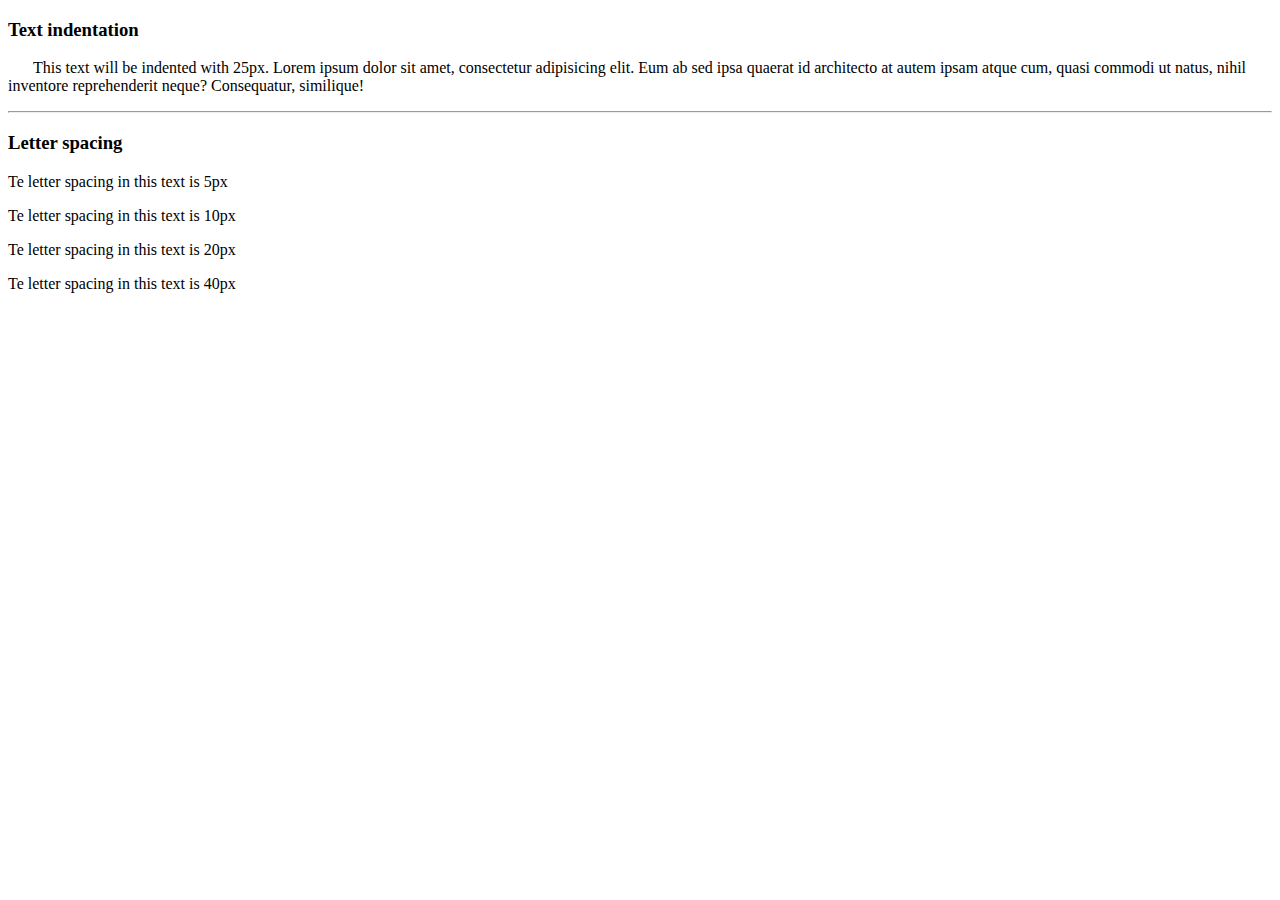
==== semantic2.html @ f25b3c55 "more css notes" ====
<!DOCTYPE html>
<html lang="en">
<head>
    <meta charset="UTF-8">
    <meta http-equiv="X-UA-Compatible" content="IE=edge">
    <meta name="viewport" content="width=device-width, initial-scale=1.0">
    <title>CSS Text Continued</title>
    <style>
        #para1{
            text-indent: 25px;
        }
        #para2{ letter-spacing: 5px;}
        #para3{ letter-spacing: 10px;}
        #para4{ letter-spacing: 20px;}
        #para5{ letter-spacing: 40px;}
    </style>
</head>
<body>


    <section>
        <h3> Text indentation</h3>
        <p id="para1"> This text will be indented with 25px. Lorem ipsum dolor sit amet, consectetur adipisicing elit. Eum ab sed ipsa quaerat id architecto at autem ipsam atque cum, quasi commodi ut natus, nihil inventore reprehenderit neque? Consequatur, similique!</p>


    </section>
    <hr>
    <section>
        <h3> Letter spacing </h3>
        <p> Te letter spacing in this text is 5px</p>
        <p> Te letter spacing in this text is 10px</p>
        <p> Te letter spacing in this text is 20px</p>
        <p> Te letter spacing in this text is 40px</p>
    </section>

</body>
</html>
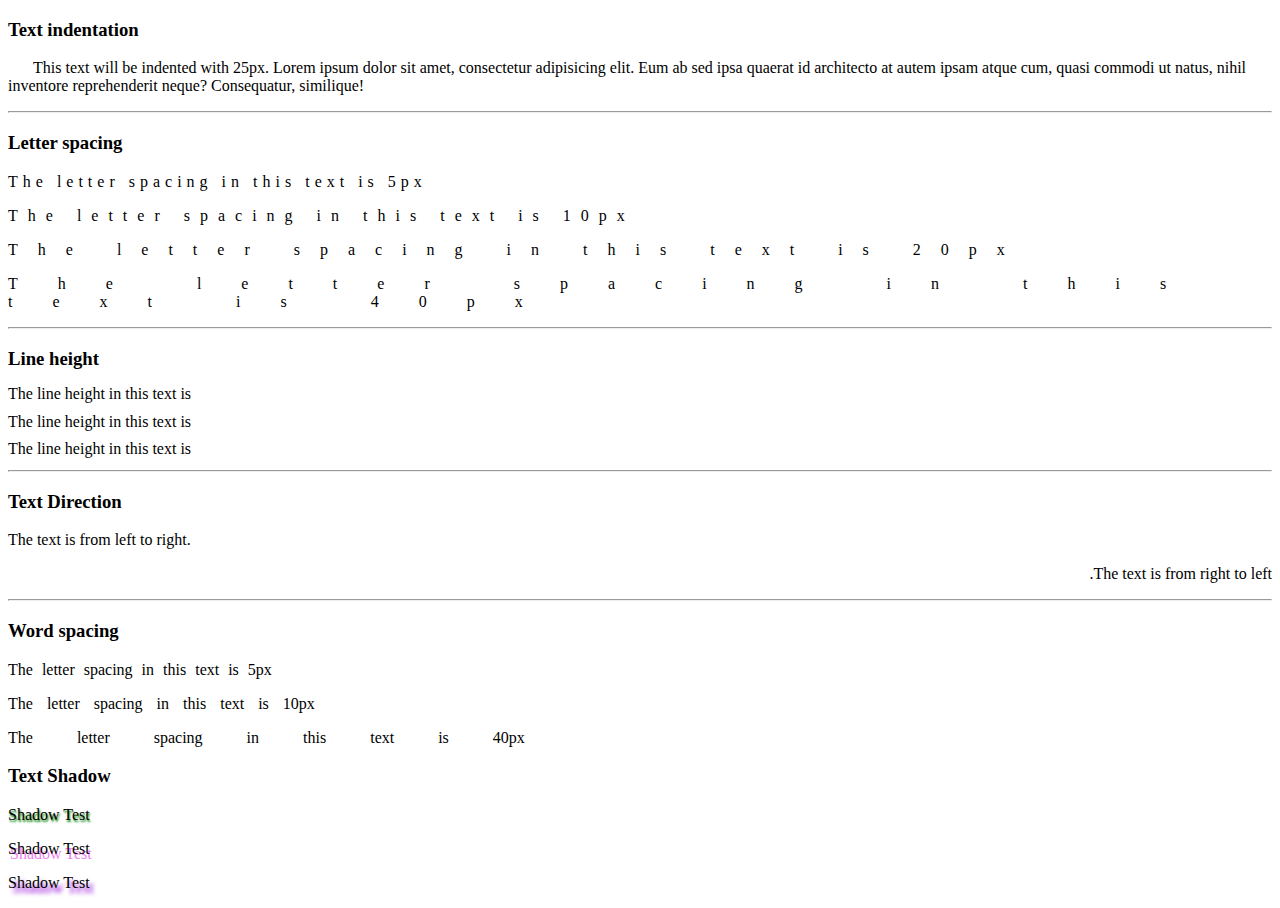
==== commit 20c80bd2: "finished notes" ====
--- a/semantic2.html
+++ b/semantic2.html
@@ -13,6 +13,38 @@
         #para3{ letter-spacing: 10px;}
         #para4{ letter-spacing: 20px;}
         #para5{ letter-spacing: 40px;}
+        
+        #text1, #text2, #text3{
+            line-height: 0.7;
+        }
+        #text4{
+            direction: ltr;
+        }
+        #text5{
+            direction: rtl;
+        }
+        #text6{
+            word-spacing: 5px;
+        }
+        #text7{
+            word-spacing: 10px;
+        }
+        #text8{
+            word-spacing: 40px;
+        }
+        #shadow1{
+            text-shadow: 1px 2px 2px green;
+        }
+        #shadow2{
+            text-shadow: 2px 5px violet;
+        }
+        #shadow3{
+            text-shadow: 4px 5px 4px darkviolet;
+        }
+
+
+
+
     </style>
 </head>
 <body>
@@ -27,11 +59,36 @@
     <hr>
     <section>
         <h3> Letter spacing </h3>
-        <p> Te letter spacing in this text is 5px</p>
-        <p> Te letter spacing in this text is 10px</p>
-        <p> Te letter spacing in this text is 20px</p>
-        <p> Te letter spacing in this text is 40px</p>
+        <p id="para2"> The letter spacing in this text is 5px</p>
+        <p id="para3"> The letter spacing in this text is 10px</p>
+        <p id="para4"> The letter spacing in this text is 20px</p>
+        <p id="para5"> The letter spacing in this text is 40px</p>
     </section>
-
+    <hr>
+    <section>
+        <h3> Line height </h3>
+        <p id="text1"> The line height in this text is </p>
+        <p id="text2"> The line height in this text is </p>
+        <p id="text3"> The line height in this text is </p>
+    </section>
+    <hr>
+    <section>
+        <h3> Text Direction </h3>
+        <p id="text4"> The text is from left to right. </p>
+        <p id="text5"> The text is from right to left. </p>
+    </section>
+    <hr>
+    <section>
+        <h3> Word spacing </h3>
+        <p id="text6"> The letter spacing in this text is 5px</p>
+        <p id="text7"> The letter spacing in this text is 10px</p>
+        <p id="text8"> The letter spacing in this text is 40px</p>
+    </section>
+    <section>
+        <h3> Text Shadow </h3>
+        <p id="shadow1"> Shadow Test </p>
+        <p id="shadow2"> Shadow Test </p>
+        <p id="shadow3"> Shadow Test </p>
+    </section>
 </body>
 </html>